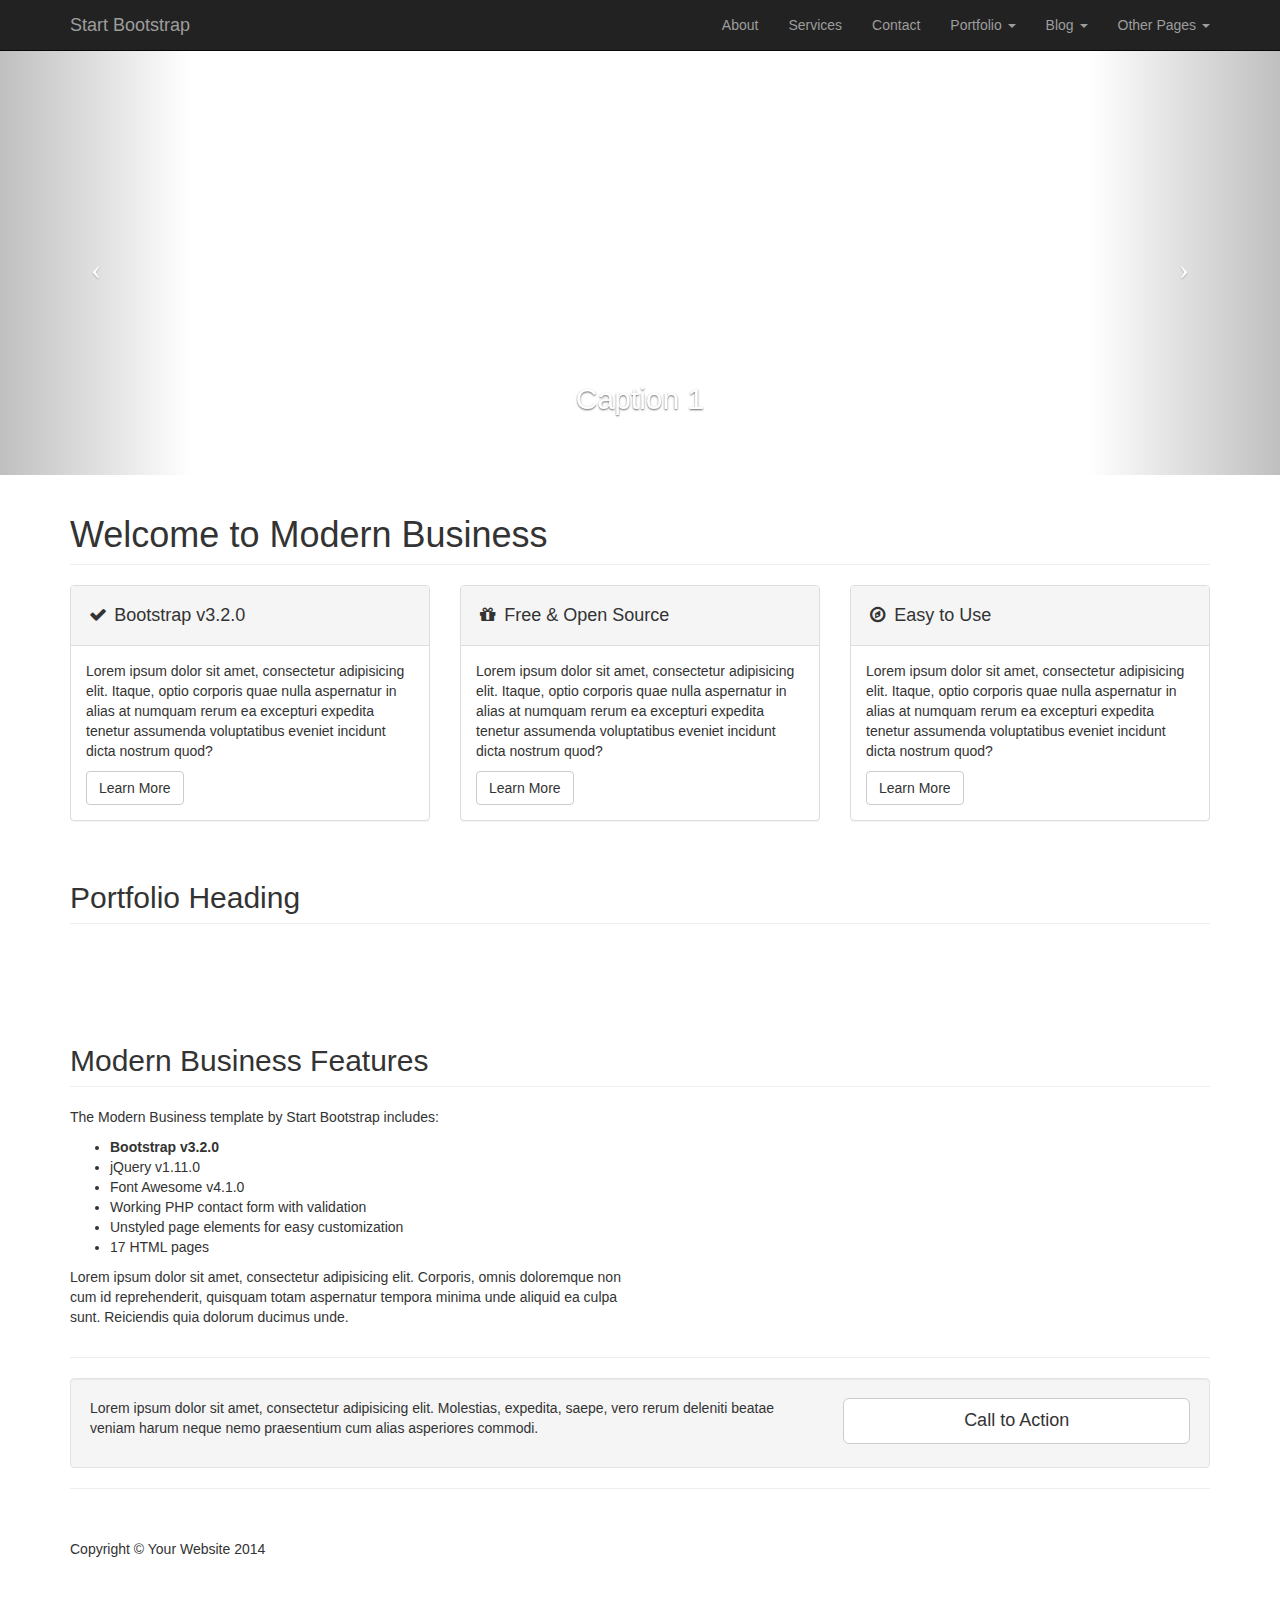
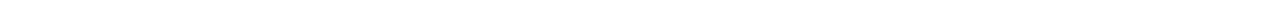
==== Application/template/anasayfa/__template/index.html @ 822549e5 "düzenlenecek sabit template dosyaları" ====
<!DOCTYPE html>
<html lang="en">

<head>

    <meta charset="utf-8">
    <meta http-equiv="X-UA-Compatible" content="IE=edge">
    <meta name="viewport" content="width=device-width, initial-scale=1">
    <meta name="description" content="">
    <meta name="author" content="">

    <title>Modern Business - Start Bootstrap Template</title>

    <!-- Bootstrap Core CSS -->
    <link href="css/bootstrap.min.css" rel="stylesheet">

    <!-- Custom CSS -->
    <link href="css/modern-business.css" rel="stylesheet">

    <!-- Custom Fonts -->
    <link href="font-awesome/css/font-awesome.min.css" rel="stylesheet" type="text/css">

    <!-- HTML5 Shim and Respond.js IE8 support of HTML5 elements and media queries -->
    <!-- WARNING: Respond.js doesn't work if you view the page via file:// -->
    <!--[if lt IE 9]>
        <script src="https://oss.maxcdn.com/libs/html5shiv/3.7.0/html5shiv.js"></script>
        <script src="https://oss.maxcdn.com/libs/respond.js/1.4.2/respond.min.js"></script>
    <![endif]-->

</head>

<body>

    <!-- Navigation -->
    <nav class="navbar navbar-inverse navbar-fixed-top" role="navigation">
        <div class="container">
            <!-- Brand and toggle get grouped for better mobile display -->
            <div class="navbar-header">
                <button type="button" class="navbar-toggle" data-toggle="collapse" data-target="#bs-example-navbar-collapse-1">
                    <span class="sr-only">Toggle navigation</span>
                    <span class="icon-bar"></span>
                    <span class="icon-bar"></span>
                    <span class="icon-bar"></span>
                </button>
                <a class="navbar-brand" href="index.html">Start Bootstrap</a>
            </div>
            <!-- Collect the nav links, forms, and other content for toggling -->
            <div class="collapse navbar-collapse" id="bs-example-navbar-collapse-1">
                <ul class="nav navbar-nav navbar-right">
                    <li>
                        <a href="about.html">About</a>
                    </li>
                    <li>
                        <a href="services.html">Services</a>
                    </li>
                    <li>
                        <a href="contact.html">Contact</a>
                    </li>
                    <li class="dropdown">
                        <a href="#" class="dropdown-toggle" data-toggle="dropdown">Portfolio <b class="caret"></b></a>
                        <ul class="dropdown-menu">
                            <li>
                                <a href="portfolio-1-col.html">1 Column Portfolio</a>
                            </li>
                            <li>
                                <a href="portfolio-2-col.html">2 Column Portfolio</a>
                            </li>
                            <li>
                                <a href="portfolio-3-col.html">3 Column Portfolio</a>
                            </li>
                            <li>
                                <a href="portfolio-4-col.html">4 Column Portfolio</a>
                            </li>
                            <li>
                                <a href="portfolio-item.html">Single Portfolio Item</a>
                            </li>
                        </ul>
                    </li>
                    <li class="dropdown">
                        <a href="#" class="dropdown-toggle" data-toggle="dropdown">Blog <b class="caret"></b></a>
                        <ul class="dropdown-menu">
                            <li>
                                <a href="blog-home-1.html">Blog Home 1</a>
                            </li>
                            <li>
                                <a href="blog-home-2.html">Blog Home 2</a>
                            </li>
                            <li>
                                <a href="blog-post.html">Blog Post</a>
                            </li>
                        </ul>
                    </li>
                    <li class="dropdown">
                        <a href="#" class="dropdown-toggle" data-toggle="dropdown">Other Pages <b class="caret"></b></a>
                        <ul class="dropdown-menu">
                            <li>
                                <a href="full-width.html">Full Width Page</a>
                            </li>
                            <li>
                                <a href="sidebar.html">Sidebar Page</a>
                            </li>
                            <li>
                                <a href="faq.html">FAQ</a>
                            </li>
                            <li>
                                <a href="404.html">404</a>
                            </li>
                            <li>
                                <a href="pricing.html">Pricing Table</a>
                            </li>
                        </ul>
                    </li>
                </ul>
            </div>
            <!-- /.navbar-collapse -->
        </div>
        <!-- /.container -->
    </nav>

    <!-- Header Carousel -->
    <header id="myCarousel" class="carousel slide">
        <!-- Indicators -->
        <ol class="carousel-indicators">
            <li data-target="#myCarousel" data-slide-to="0" class="active"></li>
            <li data-target="#myCarousel" data-slide-to="1"></li>
            <li data-target="#myCarousel" data-slide-to="2"></li>
        </ol>

        <!-- Wrapper for slides -->
        <div class="carousel-inner">
            <div class="item active">
                <div class="fill" style="background-image:url('http://placehold.it/1900x1080&text=Slide One');"></div>
                <div class="carousel-caption">
                    <h2>Caption 1</h2>
                </div>
            </div>
            <div class="item">
                <div class="fill" style="background-image:url('http://placehold.it/1900x1080&text=Slide Two');"></div>
                <div class="carousel-caption">
                    <h2>Caption 2</h2>
                </div>
            </div>
            <div class="item">
                <div class="fill" style="background-image:url('http://placehold.it/1900x1080&text=Slide Three');"></div>
                <div class="carousel-caption">
                    <h2>Caption 3</h2>
                </div>
            </div>
        </div>

        <!-- Controls -->
        <a class="left carousel-control" href="#myCarousel" data-slide="prev">
            <span class="icon-prev"></span>
        </a>
        <a class="right carousel-control" href="#myCarousel" data-slide="next">
            <span class="icon-next"></span>
        </a>
    </header>

    <!-- Page Content -->
    <div class="container">

        <!-- Marketing Icons Section -->
        <div class="row">
            <div class="col-lg-12">
                <h1 class="page-header">
                    Welcome to Modern Business
                </h1>
            </div>
            <div class="col-md-4">
                <div class="panel panel-default">
                    <div class="panel-heading">
                        <h4><i class="fa fa-fw fa-check"></i> Bootstrap v3.2.0</h4>
                    </div>
                    <div class="panel-body">
                        <p>Lorem ipsum dolor sit amet, consectetur adipisicing elit. Itaque, optio corporis quae nulla aspernatur in alias at numquam rerum ea excepturi expedita tenetur assumenda voluptatibus eveniet incidunt dicta nostrum quod?</p>
                        <a href="#" class="btn btn-default">Learn More</a>
                    </div>
                </div>
            </div>
            <div class="col-md-4">
                <div class="panel panel-default">
                    <div class="panel-heading">
                        <h4><i class="fa fa-fw fa-gift"></i> Free &amp; Open Source</h4>
                    </div>
                    <div class="panel-body">
                        <p>Lorem ipsum dolor sit amet, consectetur adipisicing elit. Itaque, optio corporis quae nulla aspernatur in alias at numquam rerum ea excepturi expedita tenetur assumenda voluptatibus eveniet incidunt dicta nostrum quod?</p>
                        <a href="#" class="btn btn-default">Learn More</a>
                    </div>
                </div>
            </div>
            <div class="col-md-4">
                <div class="panel panel-default">
                    <div class="panel-heading">
                        <h4><i class="fa fa-fw fa-compass"></i> Easy to Use</h4>
                    </div>
                    <div class="panel-body">
                        <p>Lorem ipsum dolor sit amet, consectetur adipisicing elit. Itaque, optio corporis quae nulla aspernatur in alias at numquam rerum ea excepturi expedita tenetur assumenda voluptatibus eveniet incidunt dicta nostrum quod?</p>
                        <a href="#" class="btn btn-default">Learn More</a>
                    </div>
                </div>
            </div>
        </div>
        <!-- /.row -->

        <!-- Portfolio Section -->
        <div class="row">
            <div class="col-lg-12">
                <h2 class="page-header">Portfolio Heading</h2>
            </div>
            <div class="col-md-4 col-sm-6">
                <a href="portfolio-item.html">
                    <img class="img-responsive img-portfolio img-hover" src="http://placehold.it/700x450" alt="">
                </a>
            </div>
            <div class="col-md-4 col-sm-6">
                <a href="portfolio-item.html">
                    <img class="img-responsive img-portfolio img-hover" src="http://placehold.it/700x450" alt="">
                </a>
            </div>
            <div class="col-md-4 col-sm-6">
                <a href="portfolio-item.html">
                    <img class="img-responsive img-portfolio img-hover" src="http://placehold.it/700x450" alt="">
                </a>
            </div>
            <div class="col-md-4 col-sm-6">
                <a href="portfolio-item.html">
                    <img class="img-responsive img-portfolio img-hover" src="http://placehold.it/700x450" alt="">
                </a>
            </div>
            <div class="col-md-4 col-sm-6">
                <a href="portfolio-item.html">
                    <img class="img-responsive img-portfolio img-hover" src="http://placehold.it/700x450" alt="">
                </a>
            </div>
            <div class="col-md-4 col-sm-6">
                <a href="portfolio-item.html">
                    <img class="img-responsive img-portfolio img-hover" src="http://placehold.it/700x450" alt="">
                </a>
            </div>
        </div>
        <!-- /.row -->

        <!-- Features Section -->
        <div class="row">
            <div class="col-lg-12">
                <h2 class="page-header">Modern Business Features</h2>
            </div>
            <div class="col-md-6">
                <p>The Modern Business template by Start Bootstrap includes:</p>
                <ul>
                    <li><strong>Bootstrap v3.2.0</strong>
                    </li>
                    <li>jQuery v1.11.0</li>
                    <li>Font Awesome v4.1.0</li>
                    <li>Working PHP contact form with validation</li>
                    <li>Unstyled page elements for easy customization</li>
                    <li>17 HTML pages</li>
                </ul>
                <p>Lorem ipsum dolor sit amet, consectetur adipisicing elit. Corporis, omnis doloremque non cum id reprehenderit, quisquam totam aspernatur tempora minima unde aliquid ea culpa sunt. Reiciendis quia dolorum ducimus unde.</p>
            </div>
            <div class="col-md-6">
                <img class="img-responsive" src="http://placehold.it/700x450" alt="">
            </div>
        </div>
        <!-- /.row -->

        <hr>

        <!-- Call to Action Section -->
        <div class="well">
            <div class="row">
                <div class="col-md-8">
                    <p>Lorem ipsum dolor sit amet, consectetur adipisicing elit. Molestias, expedita, saepe, vero rerum deleniti beatae veniam harum neque nemo praesentium cum alias asperiores commodi.</p>
                </div>
                <div class="col-md-4">
                    <a class="btn btn-lg btn-default btn-block" href="#">Call to Action</a>
                </div>
            </div>
        </div>

        <hr>

        <!-- Footer -->
        <footer>
            <div class="row">
                <div class="col-lg-12">
                    <p>Copyright &copy; Your Website 2014</p>
                </div>
            </div>
        </footer>

    </div>
    <!-- /.container -->

    <!-- jQuery -->
    <script src="js/jquery.js"></script>

    <!-- Bootstrap Core JavaScript -->
    <script src="js/bootstrap.min.js"></script>

    <!-- Script to Activate the Carousel -->
    <script>
    $('.carousel').carousel({
        interval: 5000 //changes the speed
    })
    </script>

</body>

</html>
---- Application/template/anasayfa/__template/css/modern-business.css ----
/*!
 * Start Bootstrap - Modern Business HTML Template (http://startbootstrap.com)
 * Code licensed under the Apache License v2.0.
 * For details, see http://www.apache.org/licenses/LICENSE-2.0.
 */

/* Global Styles */

html,
body {
    height: 100%;
}

body {
    padding-top: 50px; /* Required padding for .navbar-fixed-top. Remove if using .navbar-static-top. Change if height of navigation changes. */
}

.img-portfolio {
    margin-bottom: 30px;
}

.img-hover:hover {
    opacity: 0.8;
}

/* Home Page Carousel */

header.carousel {
    height: 50%;
}

header.carousel .item,
header.carousel .item.active,
header.carousel .carousel-inner {
    height: 100%;
}

header.carousel .fill {
    width: 100%;
    height: 100%;
    background-position: center;
    background-size: cover;
}

/* 404 Page Styles */

.error-404 {
    font-size: 100px;
}

/* Pricing Page Styles */

.price {
    display: block;
    font-size: 50px;
    line-height: 50px;
}

.price sup {
    top: -20px;
    left: 2px;
    font-size: 20px;
}

.period {
    display: block;
    font-style: italic;
}

/* Footer Styles */

footer {
    margin: 50px 0;
}

/* Responsive Styles */

@media(max-width:991px) {
    .customer-img,
    .img-related {
        margin-bottom: 30px;
    }
}

@media(max-width:767px) {
    .img-portfolio {
        margin-bottom: 15px;
    }

    header.carousel .carousel {
        height: 70%;
    }
}
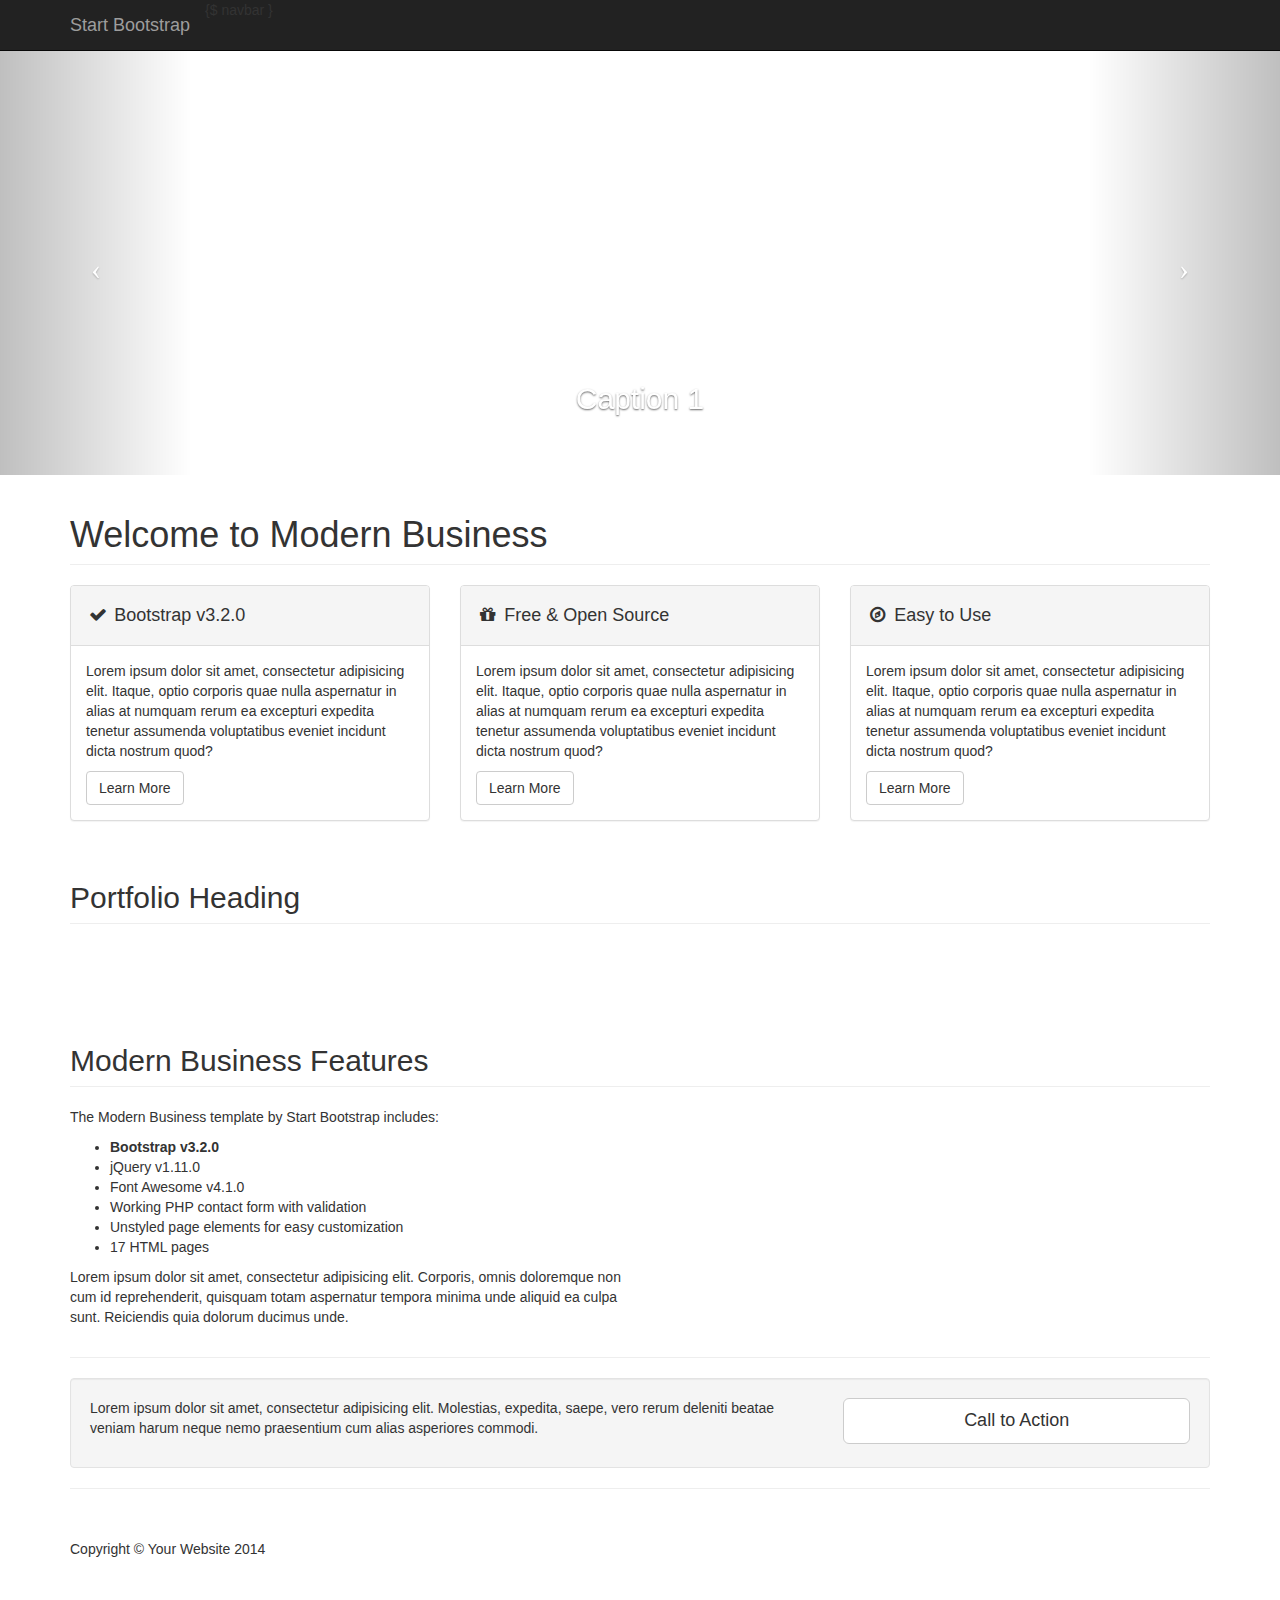
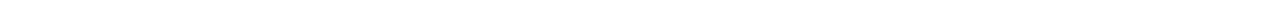
==== commit 450982e3: "Template dosyaları" ====
--- a/Application/template/anasayfa/__template/index.html
+++ b/Application/template/anasayfa/__template/index.html
@@ -46,71 +46,7 @@
             </div>
             <!-- Collect the nav links, forms, and other content for toggling -->
             <div class="collapse navbar-collapse" id="bs-example-navbar-collapse-1">
-                <ul class="nav navbar-nav navbar-right">
-                    <li>
-                        <a href="about.html">About</a>
-                    </li>
-                    <li>
-                        <a href="services.html">Services</a>
-                    </li>
-                    <li>
-                        <a href="contact.html">Contact</a>
-                    </li>
-                    <li class="dropdown">
-                        <a href="#" class="dropdown-toggle" data-toggle="dropdown">Portfolio <b class="caret"></b></a>
-                        <ul class="dropdown-menu">
-                            <li>
-                                <a href="portfolio-1-col.html">1 Column Portfolio</a>
-                            </li>
-                            <li>
-                                <a href="portfolio-2-col.html">2 Column Portfolio</a>
-                            </li>
-                            <li>
-                                <a href="portfolio-3-col.html">3 Column Portfolio</a>
-                            </li>
-                            <li>
-                                <a href="portfolio-4-col.html">4 Column Portfolio</a>
-                            </li>
-                            <li>
-                                <a href="portfolio-item.html">Single Portfolio Item</a>
-                            </li>
-                        </ul>
-                    </li>
-                    <li class="dropdown">
-                        <a href="#" class="dropdown-toggle" data-toggle="dropdown">Blog <b class="caret"></b></a>
-                        <ul class="dropdown-menu">
-                            <li>
-                                <a href="blog-home-1.html">Blog Home 1</a>
-                            </li>
-                            <li>
-                                <a href="blog-home-2.html">Blog Home 2</a>
-                            </li>
-                            <li>
-                                <a href="blog-post.html">Blog Post</a>
-                            </li>
-                        </ul>
-                    </li>
-                    <li class="dropdown">
-                        <a href="#" class="dropdown-toggle" data-toggle="dropdown">Other Pages <b class="caret"></b></a>
-                        <ul class="dropdown-menu">
-                            <li>
-                                <a href="full-width.html">Full Width Page</a>
-                            </li>
-                            <li>
-                                <a href="sidebar.html">Sidebar Page</a>
-                            </li>
-                            <li>
-                                <a href="faq.html">FAQ</a>
-                            </li>
-                            <li>
-                                <a href="404.html">404</a>
-                            </li>
-                            <li>
-                                <a href="pricing.html">Pricing Table</a>
-                            </li>
-                        </ul>
-                    </li>
-                </ul>
+                {$ navbar }
             </div>
             <!-- /.navbar-collapse -->
         </div>
